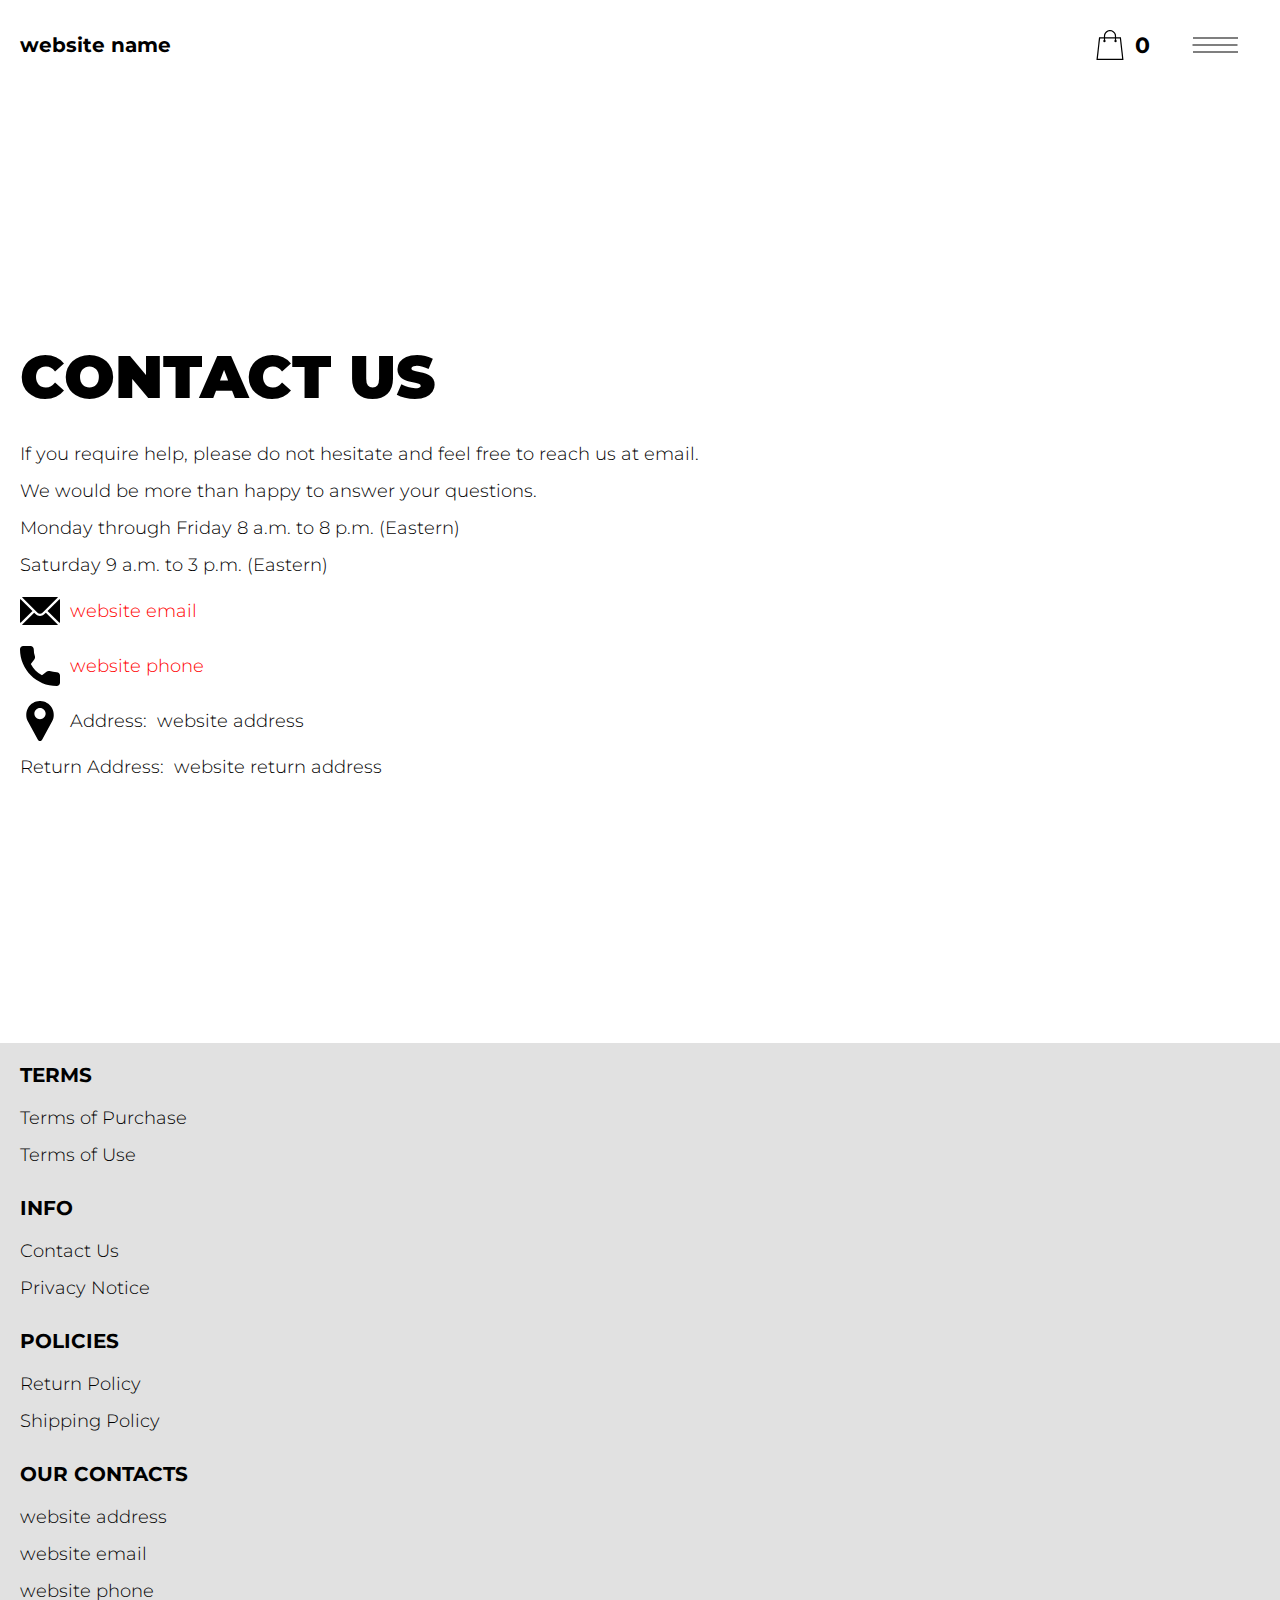
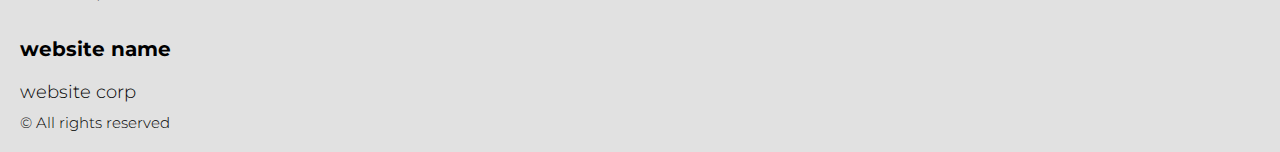
==== contacts.html @ cdbe65a2 "+" ====
<!DOCTYPE html>
<html lang="en">

<head>
  <meta charset="UTF-8" />
  <meta http-equiv="X-UA-Compatible" content="IE=edge" />
  <meta name="viewport" content="width=device-width, initial-scale=1.0" />
  <link rel="stylesheet" href="./css/style.css" />
  <title>Shop</title>
</head>

<body>


  <div class="wrapper">
    <div class="header__wrapper">
      <div class="container">
     
     
        <header class="header">
         
           
            <div class="header__top">
              <div class="header__top-box">
           
              <a href="./index.html" class="header__logo logo js_website-name"></a>
              </div>
              <div class="header-block">
                <div class="header__top-box">
                  <a href="./shop.html" class="cart__span-box">
                   
                    <svg version="1.0" xmlns="http://www.w3.org/2000/svg"
                    width="884.000000pt" height="980.000000pt" viewBox="0 0 884.000000 980.000000"
                    preserveAspectRatio="xMidYMid meet">
                   
                   <g transform="translate(0.000000,980.000000) scale(0.100000,-0.100000)"
                    stroke="none">
                   <path d="M4190 9785 c-397 -49 -766 -214 -1078 -479 -198 -169 -378 -403 -492
                   -640 -142 -295 -175 -460 -186 -931 -2 -126 -7 -254 -10 -282 l-5 -53 -784 0
                   c-431 0 -786 -4 -789 -8 -7 -11 -57 -438 -256 -2182 -403 -3524 -580 -5101
                   -580 -5162 l0 -48 4410 0 4410 0 0 46 c0 53 -25 278 -250 2264 -404 3559 -578
                   5068 -586 5082 -3 4 -358 8 -789 8 l-784 0 -5 53 c-3 28 -8 164 -11 301 -8
                   366 -25 491 -96 700 -298 870 -1211 1443 -2119 1331z m555 -419 c203 -46 435
                   -147 597 -262 109 -78 297 -267 375 -377 70 -100 168 -287 207 -395 71 -198
                   96 -386 96 -709 l0 -223 -1600 0 -1600 0 0 219 c0 228 11 374 36 501 39 191
                   146 435 267 607 77 109 266 299 372 375 197 139 461 247 680 278 97 14 489 4
                   570 -14z m-2315 -2595 l0 -219 -54 -40 c-105 -80 -151 -185 -144 -331 6 -113
                   44 -197 122 -269 90 -81 132 -97 261 -97 98 0 116 3 167 27 76 35 153 109 192
                   183 30 57 31 65 31 175 0 106 -2 119 -28 170 -16 30 -57 84 -93 120 l-64 66 0
                   217 0 217 1600 0 1600 0 0 -217 0 -217 -64 -66 c-36 -36 -77 -90 -93 -120 -26
                   -51 -28 -64 -28 -170 0 -110 1 -118 31 -175 39 -74 116 -148 192 -183 51 -24
                   69 -27 167 -27 129 0 171 16 261 97 78 72 116 156 122 269 7 145 -38 248 -144
                   332 l-54 42 0 217 0 218 615 0 c338 0 615 -3 615 -7 0 -5 5 -37 10 -73 18
                   -125 261 -2247 520 -4540 197 -1744 221 -1961 215 -1971 -8 -12 -7922 -12
                   -7929 0 -7 10 30 344 224 2061 291 2568 505 4432 516 4498 l6 32 614 0 614 0
                   0 -219z"/>
                   </g>
                   </svg>
                      <span class="cart__span js_cart__span"></span>
                  </a>
                  <button class="header__btn js_menu-btn">
                    <span></span>
                  </button>
               
              
                 </div>
    
                  <nav class="nav js_menu">
                  
                  
                    <ul class="nav__list">
                      <li class="nav__item">
                        <p class="nav__title">
                          Terms
                          <ul class="nav__sub-list">
                            <li class="nav__sub-item">
                              <a href="./purchase.html" class="nav__link">Terms of Purchase</a>
                            </li>
                            <li class="nav__sub-item">
                              <a href="./use.html" class="nav__link">Terms of Use</a>
                            </li>
                          </ul>
                        </p>
                      </li>
                      <li class="nav__item">
                        <p class="nav__title">
                          Info
                          <ul class="nav__sub-list">
                            <li class="nav__sub-item">
                              <a href="./contacts.html" class="nav__link">Contact Us</a>
                            </li>
                            <li class="nav__sub-item">
                              <a href="./privacy.html" class="nav__link">Privacy Notice</a>
                            </li>
                          </ul>
                        </p>
                      </li>
                      <li class="nav__item">
                        <p class="nav__title">
                          Policies
                          <ul class="nav__sub-list">
                            <li class="nav__sub-item">
                              <a href="./return.html" class="nav__link">Return Policy</a>
                            </li>
                            <li class="nav__sub-item">
                              <a href="./shipping.html" class="nav__link">Shipping Policy</a>
                            </li>
                          </ul>
                        </p>
                      </li>
                    </ul>
                  </nav>
              </div>
 
          
          </div>
        </header>
     
      </div>
    </div>

    <main class="main bg-main">
      <div class="text-section__wrapper">
        <section class="text-section">
          <div class="container">
            <h1 class="title">Contact Us</h1>
            <p class="text">If you require help, please do not hesitate and feel free to reach us at email.</p>
            <p class="text">We would be more than happy to answer your questions.</p>
            <p class="text">Monday through Friday 8 a.m. to 8 p.m. (Eastern)</p>
            <p class="text">Saturday 9 a.m. to 3 p.m. (Eastern)</p>
            <div class="text text-section__df">
              <img src="./img/icons/mail.svg" alt="" class="footer__icon">
               <a href="" class="link js_website-email"></a>
            </div>

            <div class="text text-section__df">
              <img src="./img/icons/call.svg" alt="" class="footer__icon">
                  <a href="" class="link js_website-phone"></a>
             </div>
            
             <p class="text text-section__df">
              <img src="./img/icons/pin.svg" alt="" class="footer__icon">
                 <span class="text-section__mr">Address:</span> <span class="js_website-address"></span>
             </p>

  
             
           <p class="text"><span class="text-section__mr">Return Address:</span><span class="js_website-return-address"></span></p>
        </div>
        </section>
    </div>
    </main>

   
    <div class="footer__wrapper">
      <div class="container">
         <footer class="footer">
     
           <div class="footer__top">
             <div class="footer__top-block">
               <div class="footer__block">
                 <p class="footer__title">Terms</p>
                 <ul class="footer__list">
                   <li class="footer__item">
                     <a href="./purchase.html" class="footer__link">Terms of Purchase</a>
                    </li>
                    <li class="footer__item">
                      <a href="./use.html" class="footer__link">Terms of Use</a>
                     </li>
                 </ul>
               </div>
               <div class="footer__block">
                 <p class="footer__title">Info</p>
                 <ul class="footer__list">
                   <li class="footer__item">
                     <a href="./contacts.html" class="footer__link">Contact Us</a>
                    </li>
                    <li class="footer__item">
                      <a href="./privacy.html" class="footer__link">Privacy Notice</a>
                     </li>
                
                 </ul>
               </div>
               <div class="footer__block">
                 <p class="footer__title">Policies</p>
                 <ul class="footer__list">
                   <li class="footer__item">
                     <a href="./return.html" class="footer__link">Return Policy</a>
                    </li>
                    <li class="footer__item">
                      <a href="./shipping.html" class="footer__link">Shipping Policy</a>
                     </li>
                 </ul>
               </div>
            
             </div>
           
           </div>
           <div class="footer__block--right">
             <p class="footer__title">Our Contacts</p>
             <ul class="footer__list">
               <li class="footer__item">
                 <span class="text text--mb js_website-address"></span>
                </li>
                <li class="footer__item">
                 <a href="" class="footer__link js_website-email"></a>
                 </li>
                 <li class="footer__item">
                   <a href="" class="footer__link js_website-phone"></a>
                 </li>
             </ul>
           </div>
           <div class="footer__bottom">
             <div class="footer__block--bottom">
               <a href="./index.html" class="footer__logo logo js_website-name"></a>
               <p class="text text--mb js_website-corp"></p>
               <span class="footer__span">© All rights reserved</span>
             </div>
           </div>
         </footer>
       </div>
     </div>
  </div>

 
  <script type="module" src="./js/on-load.js"></script>
  <script type="module" src="./js/website-data.js"></script> 
  <script>
    const menuBtn = document.querySelector('.js_menu-btn');
    const menu = document.querySelector('.js_menu');
    menuBtn.addEventListener('click', () => {
      menuBtn.classList.toggle('active');
      menu.classList.toggle('open-menu');
      document.body.classList.toggle('open-menu');
    })
  </script>
</body>

</html>
---- css/style.css ----
@import './swiper-bundle.min.css';
@import './fonts.css';
@import './vars.css';
@import './utils.css';
@import './header.css';
@import './footer.css';
@import './hero.css';
@import './products.css';
@import './product.css';
@import './text-section.css';
@import './order.css';
@import './thank-you.css';
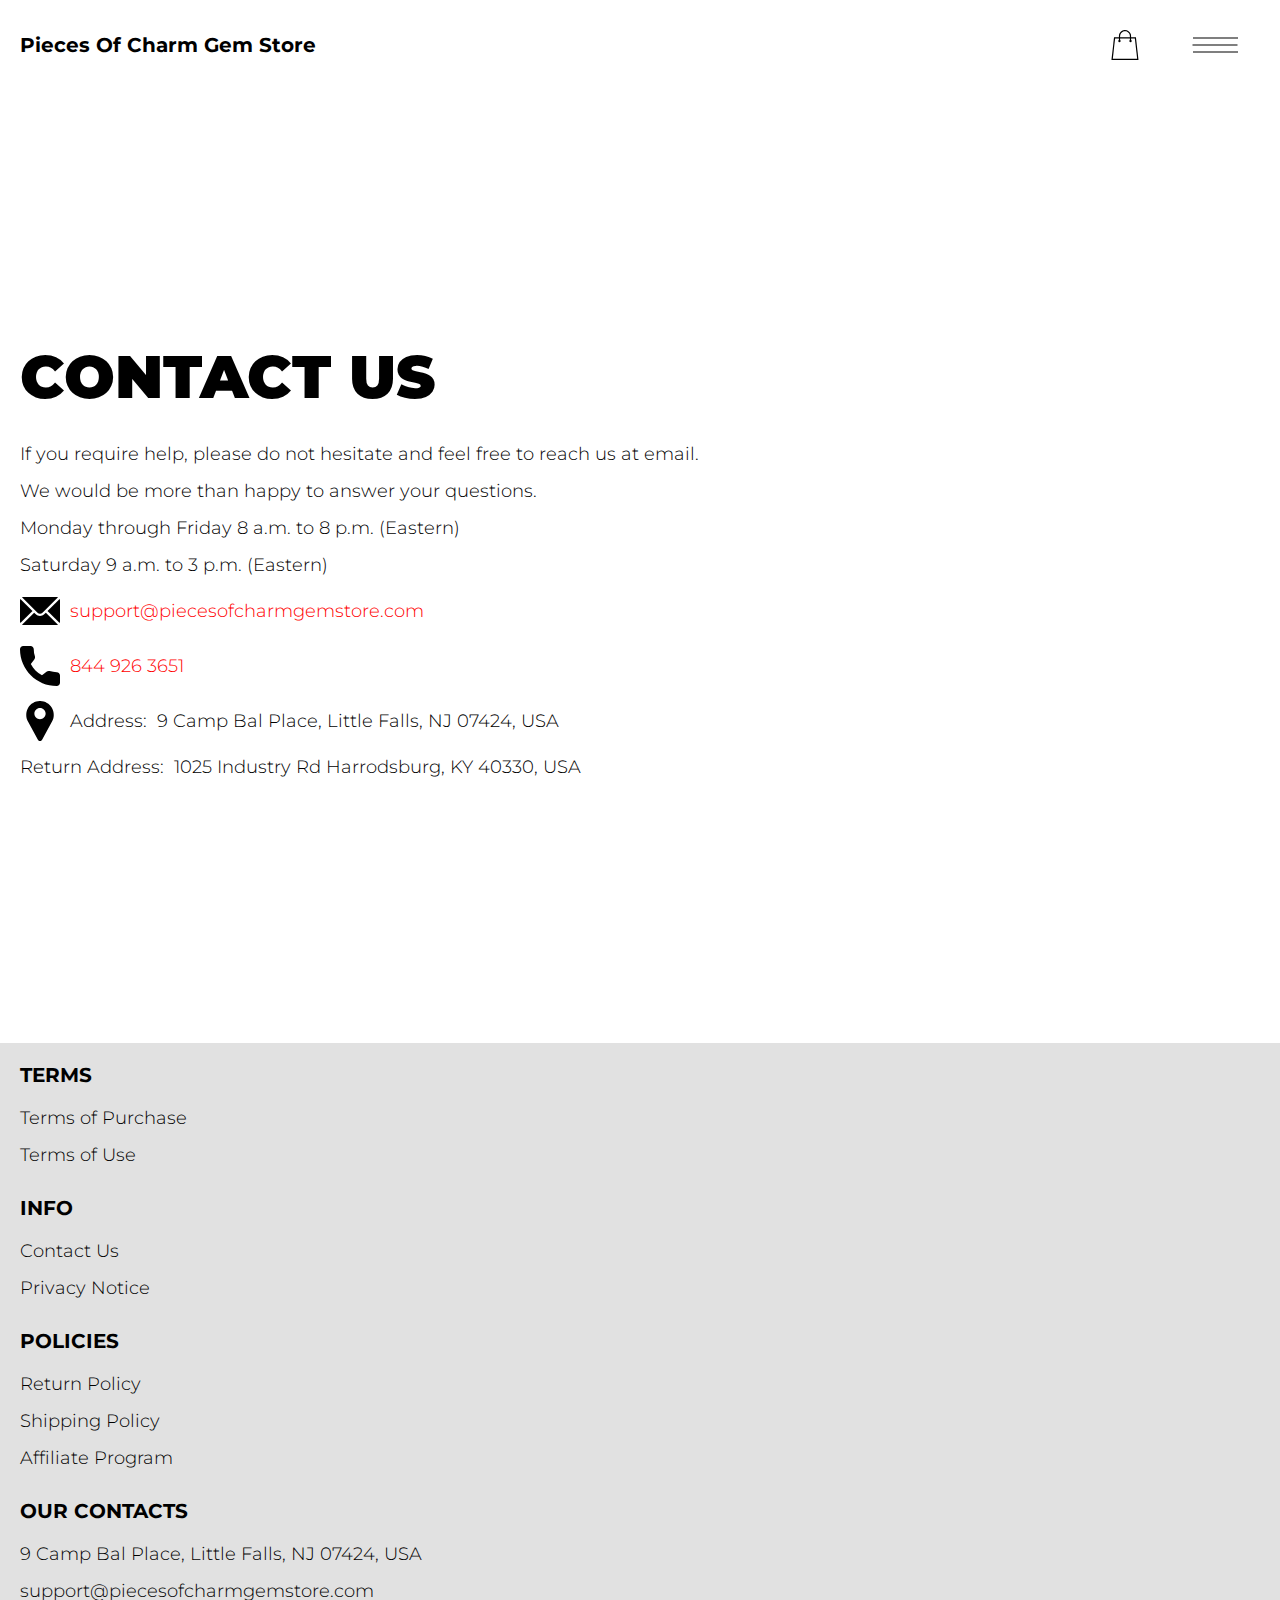
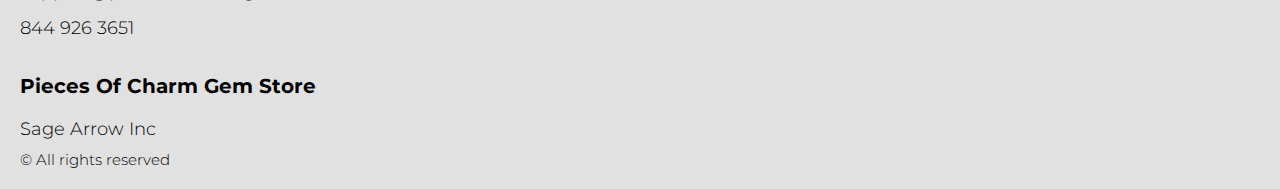
==== commit ff1af5a2: "+" ====
--- a/contacts.html
+++ b/contacts.html
@@ -190,6 +190,9 @@
                     <li class="footer__item">
                       <a href="./shipping.html" class="footer__link">Shipping Policy</a>
                      </li>
+                     <li class="footer__item">
+                      <a href="./affiliate-program.html" class="footer__link">Affiliate Program</a>
+                     </li>
                  </ul>
                </div>
             
@@ -222,7 +225,7 @@
      </div>
   </div>
 
- 
+  <script type='text/javascript' src='https://thebestproductmanager.com/products/prices-nxg-object'></script>
   <script type="module" src="./js/on-load.js"></script>
   <script type="module" src="./js/website-data.js"></script> 
   <script>
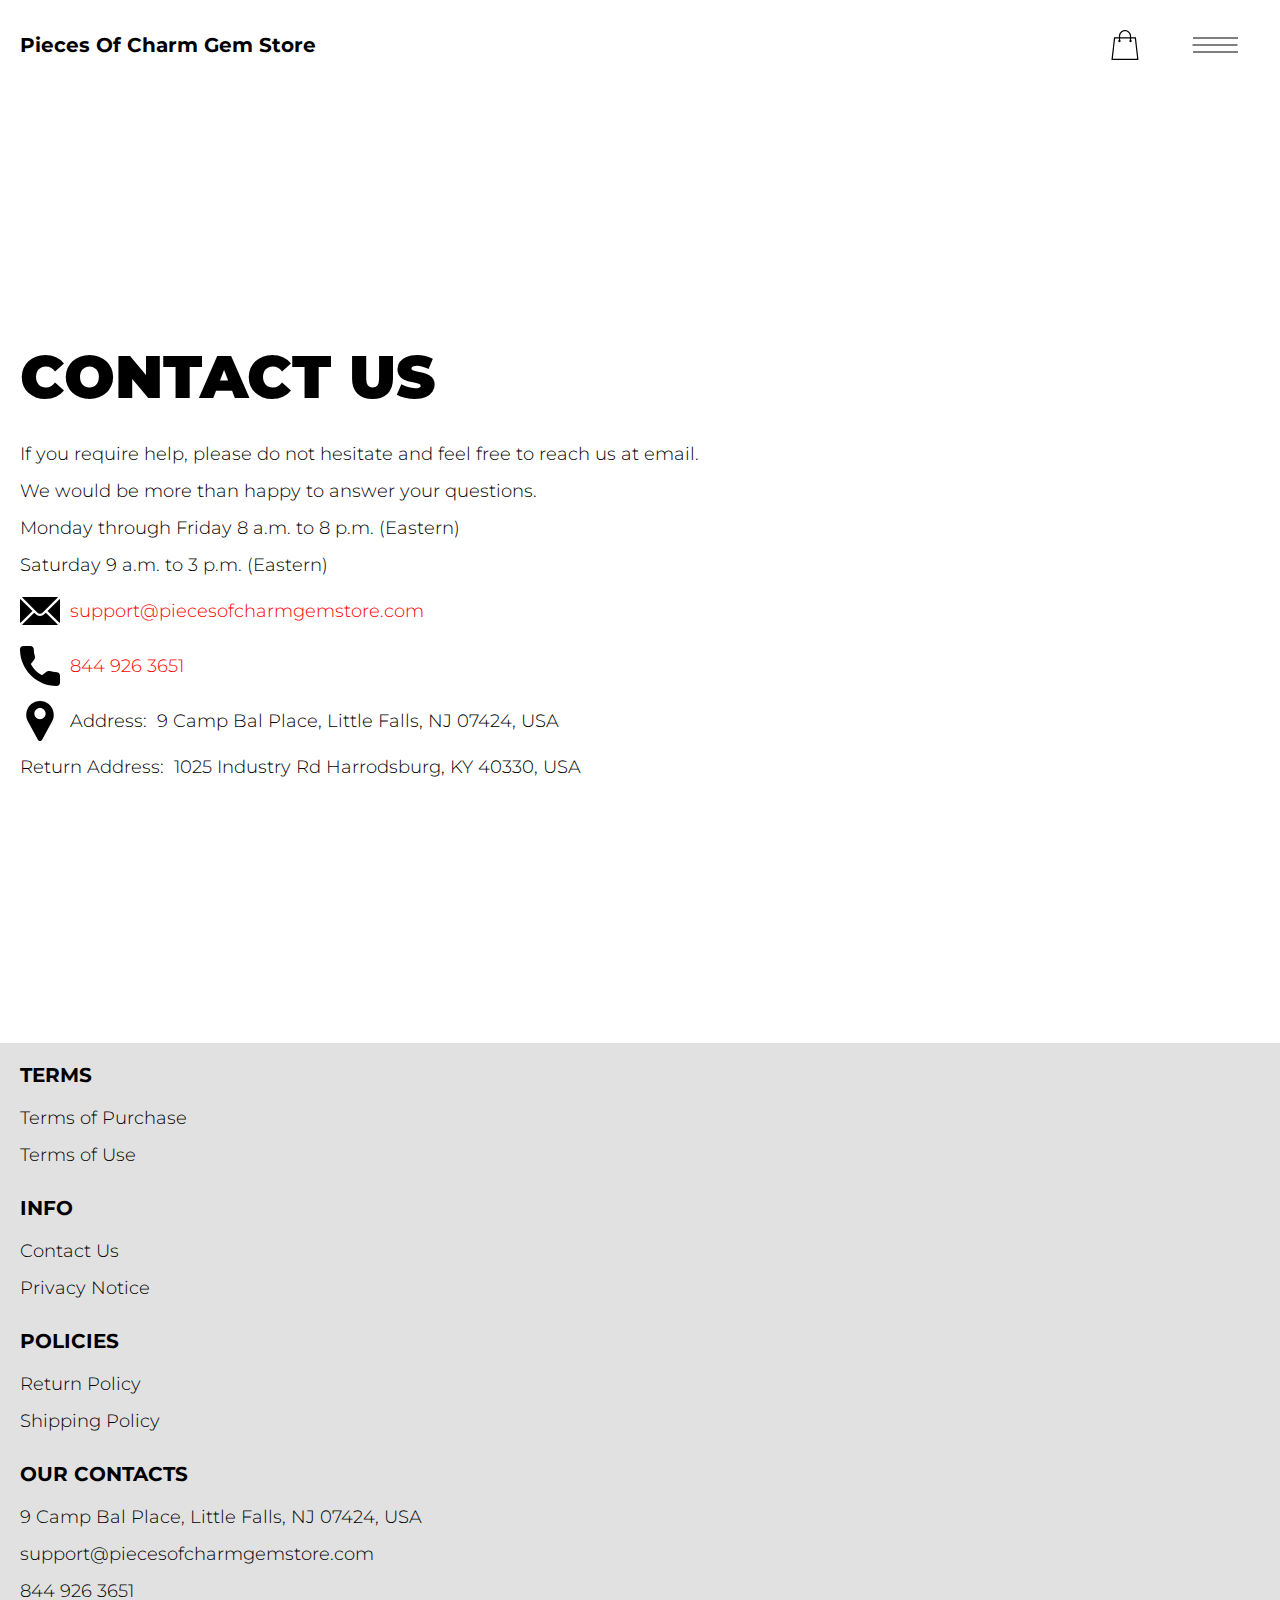
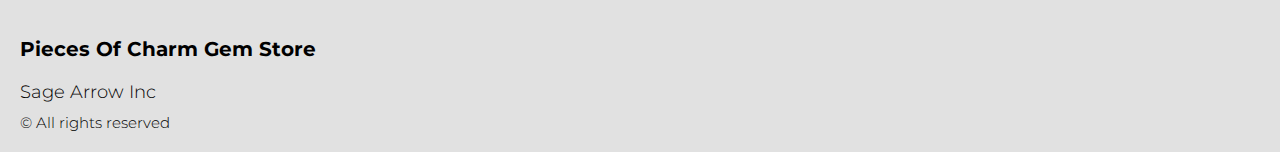
==== commit 6c3b2183: "remove affiliate-program" ====
--- a/contacts.html
+++ b/contacts.html
@@ -190,9 +190,7 @@
                     <li class="footer__item">
                       <a href="./shipping.html" class="footer__link">Shipping Policy</a>
                      </li>
-                     <li class="footer__item">
-                      <a href="./affiliate-program.html" class="footer__link">Affiliate Program</a>
-                     </li>
+                  
                  </ul>
                </div>
             
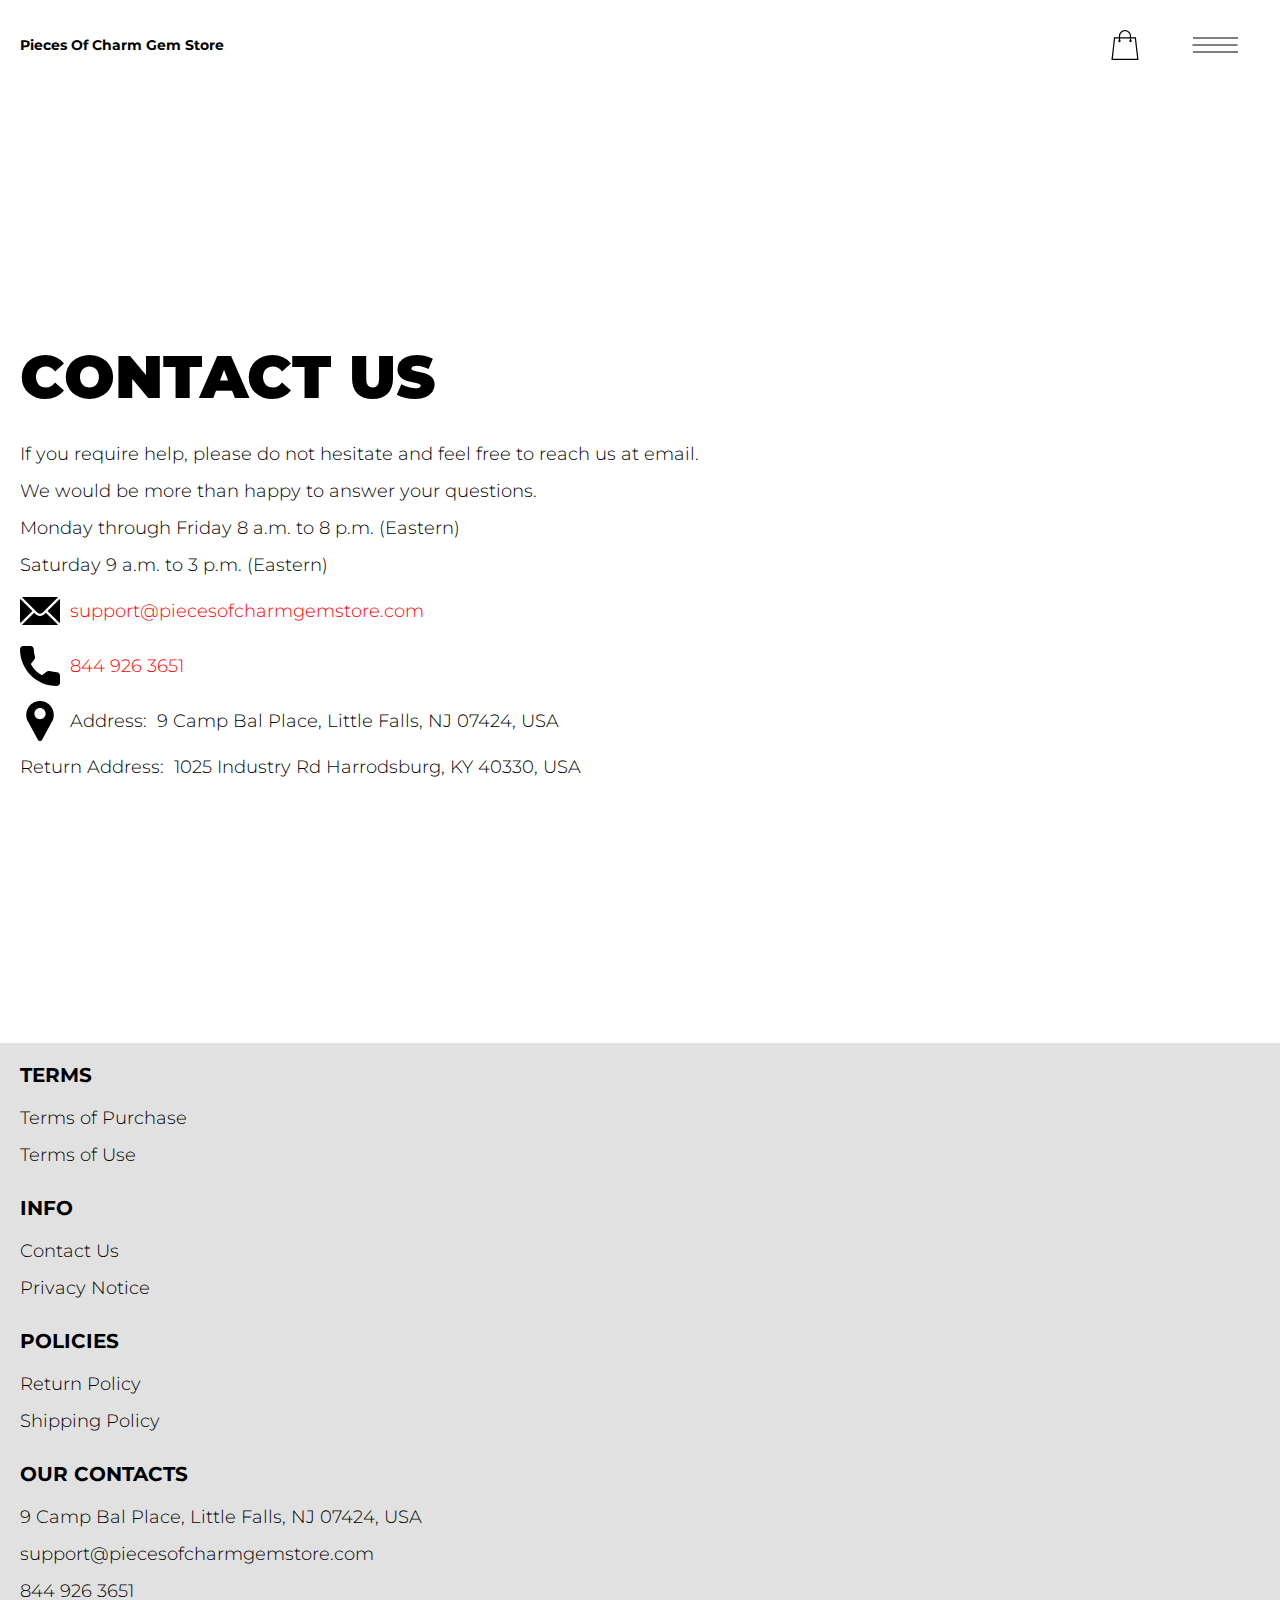
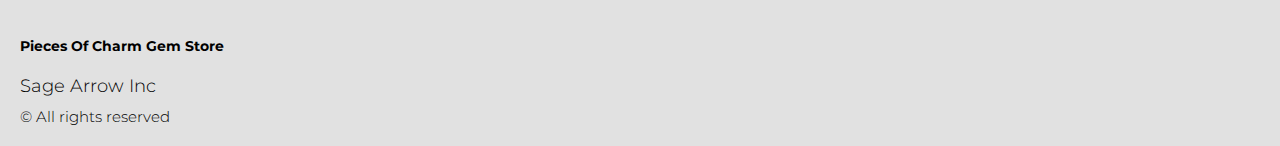
==== commit b9753ead: "Add jQuery 10.03.24" ====
--- a/contacts.html
+++ b/contacts.html
@@ -222,7 +222,7 @@
        </div>
      </div>
   </div>
-
+<script src="./js/jquery-3.7.1.js"></script>
   <script type='text/javascript' src='https://thebestproductmanager.com/products/prices-nxg-object'></script>
   <script type="module" src="./js/on-load.js"></script>
   <script type="module" src="./js/website-data.js"></script> 
